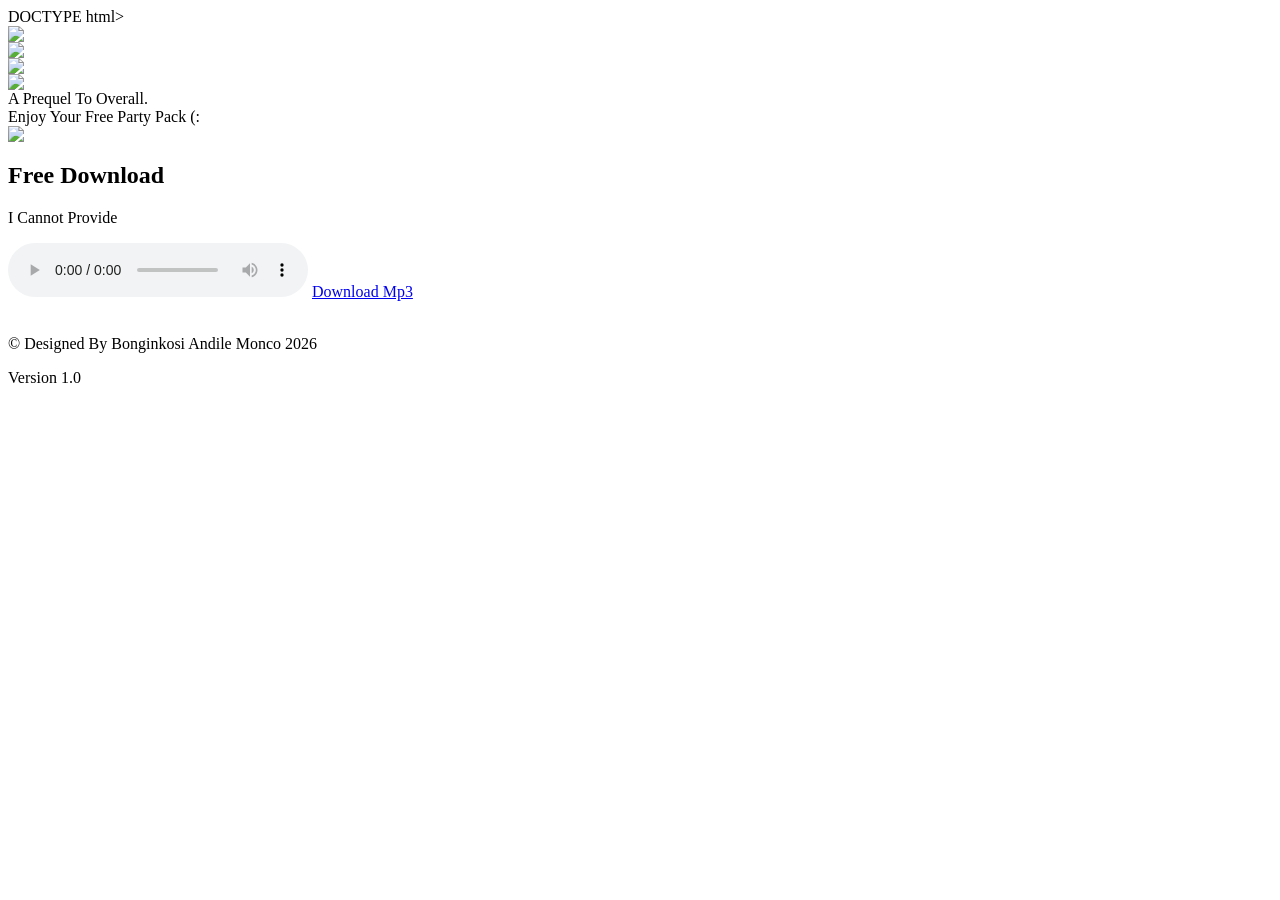
==== overall.html @ e5755100 "Create overall.html" ====
DOCTYPE html>
<html lang="en">
<head>
<meta charset="UTF-8">
<meta name="viewport" content="width=device-width, initial-scale=1.0, maximum-scale=1.0, user-scalable=no">
<title>thepublicstunt</title>

  <link rel="stylesheet" href="Overall.css">
</head>
<body>

  <div class="navigation-bar" id="navigation-bar">
    <div>
    <img class="menu-icon" src="10080294.png">
    </div>
    <div>
      <img class="avatar1" src="icon1.png">
    </div>
    <div> 
    <img class="avatar2" src="icon2.png">
    </div>
    <div>
      <img class="avatar3" src="icon3.png">
    </div>
  </div>
  <div class="about">
     A Prequel To Overall. <br>
     Enjoy Your Free Party Pack (:
  </div>
  <div class="pack">
    <img class="ppack" src="p2.png">
  </div>
  <div class="download-text">
   <h2> Free Download </h2>
  </div>
  <div class="track">
    <p> I Cannot Provide</p>
<audio controls>
  <source src="i-cannot-provide.mp3" type="audio/mpeg">
  Your browser does not support audio.
</audio>
  <a href="i-cannot-provide.mp3" download class="download-btn">
     Download Mp3
</a>
  </div>
  <br> 
  <div class="copyrights"> <p> &copy Designed By Bonginkosi Andile Monco 2026 </p> <p> Version 1.0 </p> </div>
</body>
</html>
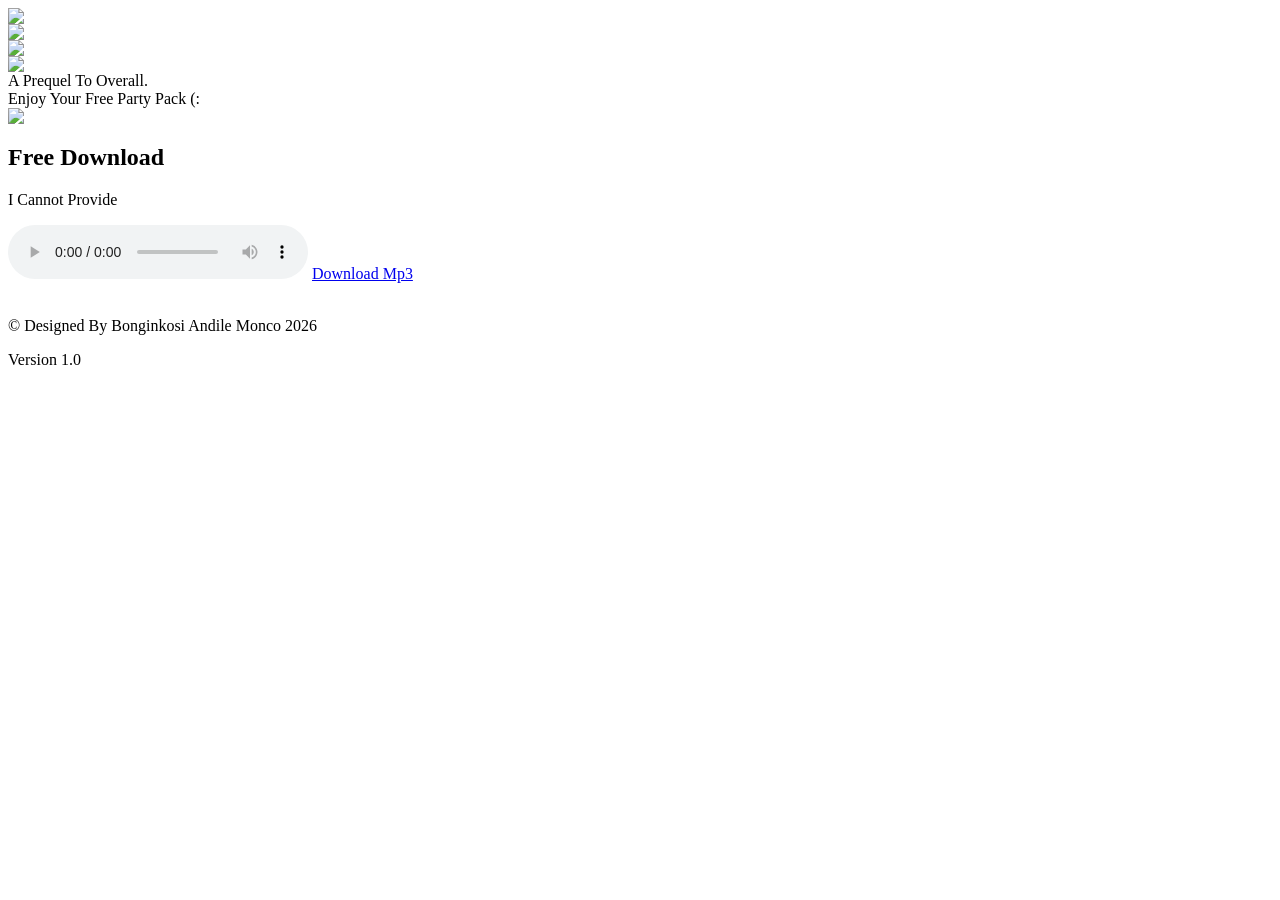
==== commit 8f41bfe2: "Update overall.html" ====
--- a/overall.html
+++ b/overall.html
@@ -1,4 +1,4 @@
-DOCTYPE html>
+<DOCTYPE html>
 <html lang="en">
 <head>
 <meta charset="UTF-8">
